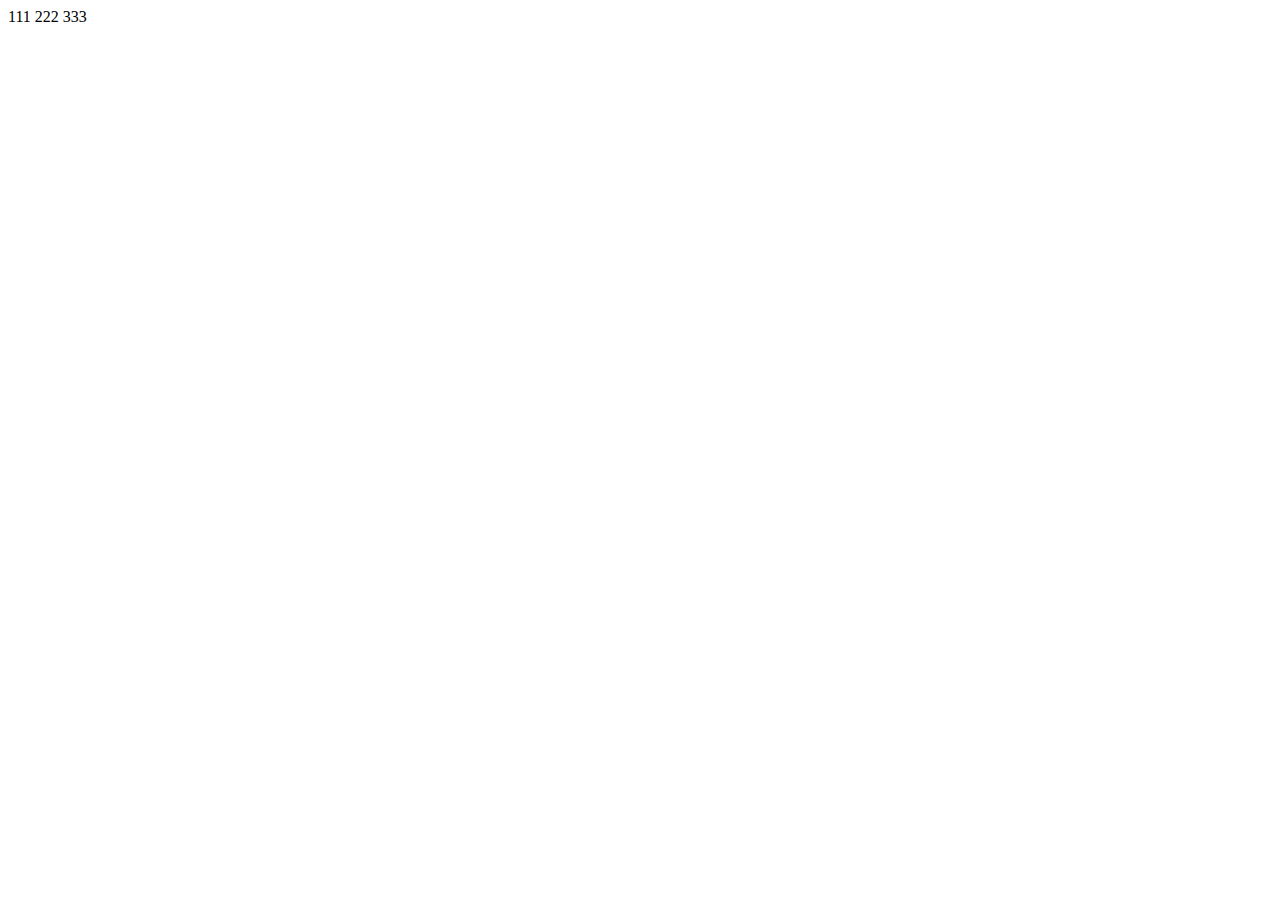
==== index.html @ 84abe5fc "New file index" ====
<!DOCTYPE html>
<html lang="en">
<head>
    <meta charset="UTF-8">
    <meta name="viewport" content="width=device-width, initial-scale=1.0">
    <title>Document</title>
</head>
<body>
    <header>111
        222
        333
    </header>
        
</body>
</html>
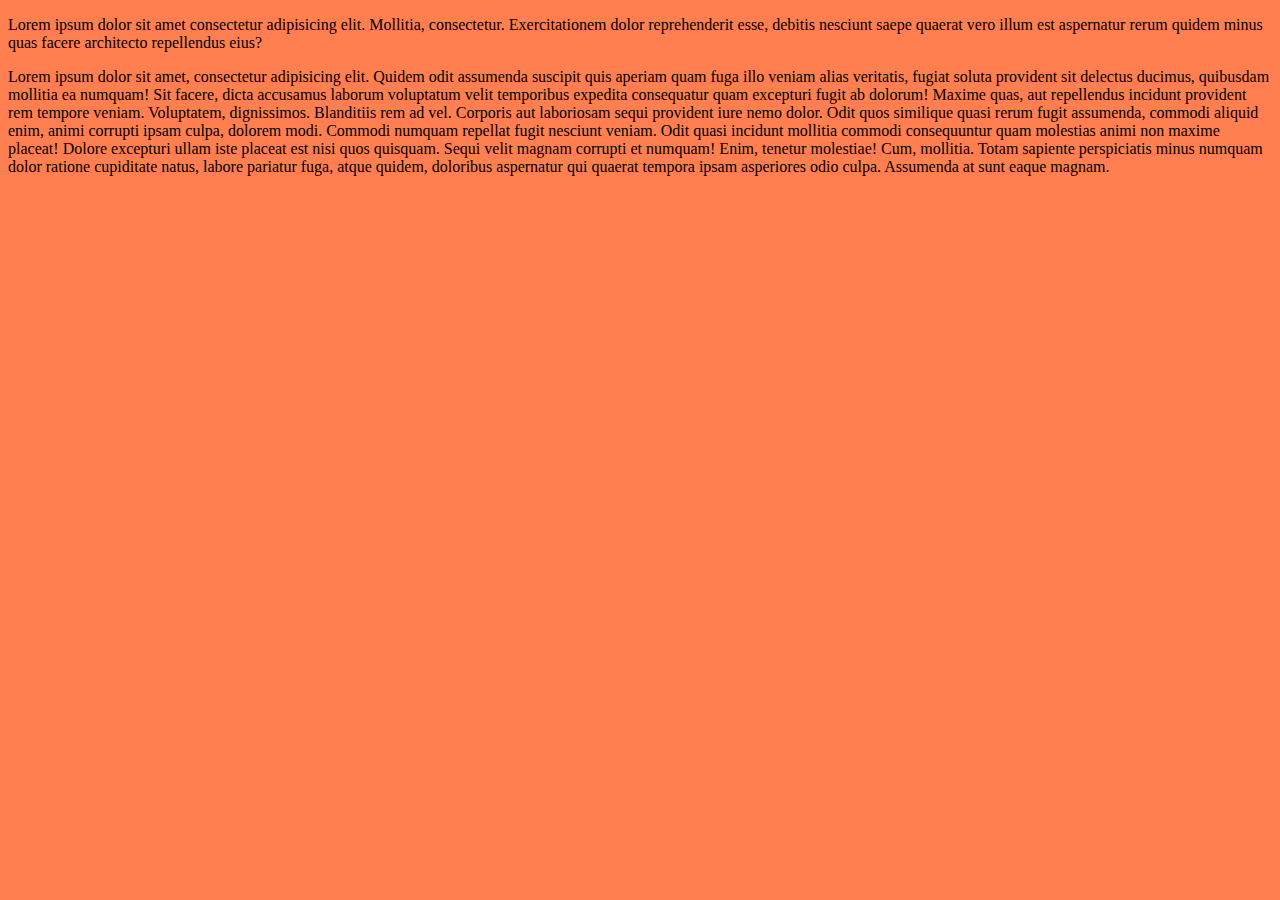
==== commit 37fb76f9: "Украсили страницу" ====
--- a/index.html
+++ b/index.html
@@ -4,12 +4,17 @@
     <meta charset="UTF-8">
     <meta name="viewport" content="width=device-width, initial-scale=1.0">
     <title>Document</title>
+    <link rel="stylesheet" href="css/style.css">
 </head>
 <body>
-    <header>111
-        222
-        333
-    </header>
+   <p>Lorem ipsum dolor sit amet consectetur adipisicing elit. Mollitia, consectetur. Exercitationem dolor reprehenderit esse, debitis nesciunt saepe quaerat vero illum est aspernatur rerum quidem minus quas facere architecto repellendus eius?</p>
+   <p>
+    Lorem ipsum dolor sit amet, consectetur adipisicing elit. Quidem odit assumenda suscipit quis aperiam quam fuga illo veniam alias veritatis, fugiat soluta provident sit delectus ducimus, quibusdam mollitia ea numquam!
+    Sit facere, dicta accusamus laborum voluptatum velit temporibus expedita consequatur quam excepturi fugit ab dolorum! Maxime quas, aut repellendus incidunt provident rem tempore veniam. Voluptatem, dignissimos. Blanditiis rem ad vel.
+    Corporis aut laboriosam sequi provident iure nemo dolor. Odit quos similique quasi rerum fugit assumenda, commodi aliquid enim, animi corrupti ipsam culpa, dolorem modi. Commodi numquam repellat fugit nesciunt veniam.
+    Odit quasi incidunt mollitia commodi consequuntur quam molestias animi non maxime placeat! Dolore excepturi ullam iste placeat est nisi quos quisquam. Sequi velit magnam corrupti et numquam! Enim, tenetur molestiae!
+    Cum, mollitia. Totam sapiente perspiciatis minus numquam dolor ratione cupiditate natus, labore pariatur fuga, atque quidem, doloribus aspernatur qui quaerat tempora ipsam asperiores odio culpa. Assumenda at sunt eaque magnam.
+   </p>
         
 </body>
 </html>--- a/css/style.css
+++ b/css/style.css
@@ -0,0 +1,3 @@
+body{
+    background-color: coral;
+}